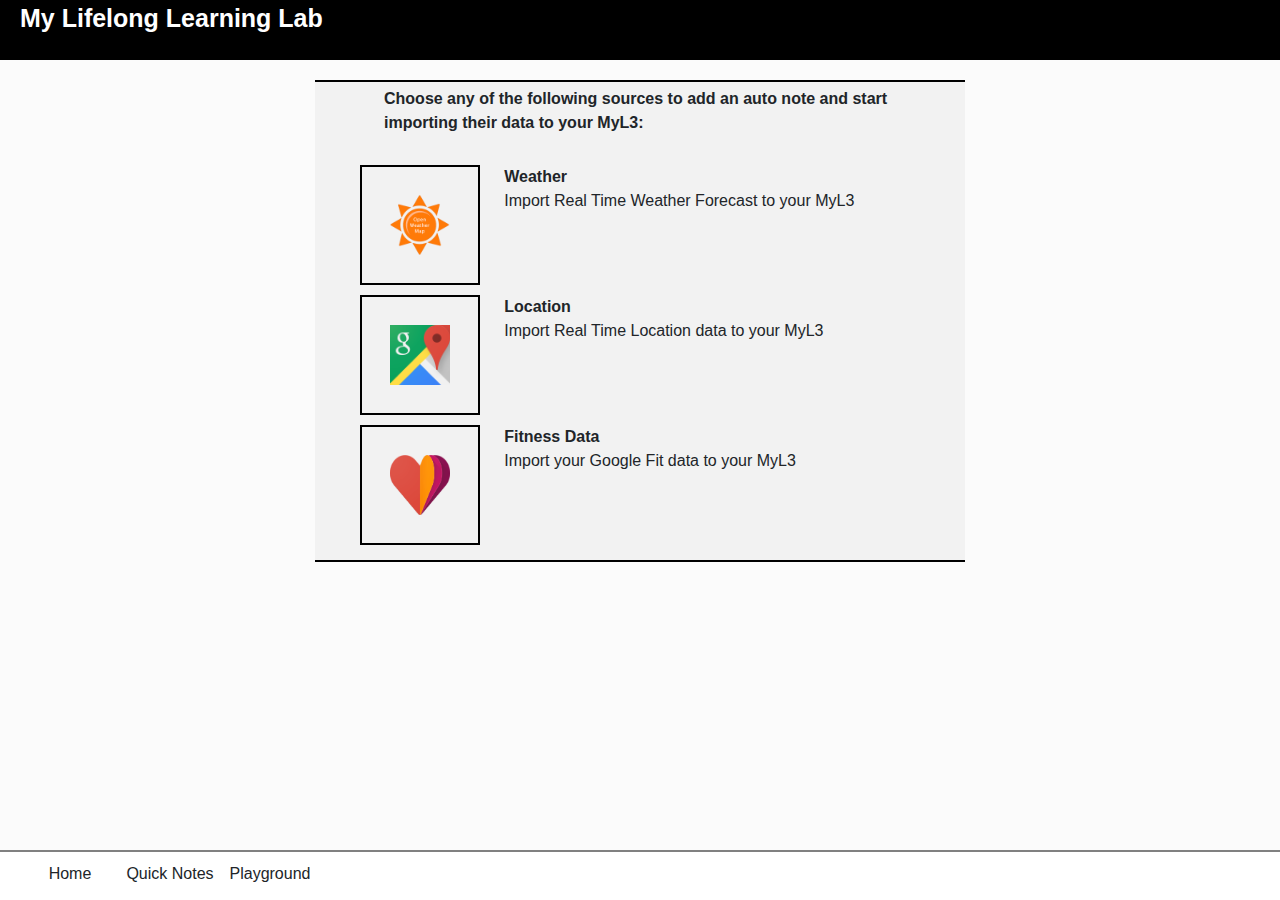
==== quickNotes.html @ d7264c23 "Updated Design" ====
<!DOCTYPE html>
<html>
   <head>
      <meta charset="utf-8" />
      <meta http-equiv="X-UA-Compatible" content="IE=edge">
      <title>MyL3 External Data</title>
      <meta name="viewport" content="width=device-width, initial-scale=1">
      <link rel="shortcut icon" type="image/x-icon" href="/assets/favicon.ico">
      <link rel="stylesheet" type="text/css" href="css/bootstrap.min.css" />
      <link rel="stylesheet" href="styles.css" />

      <script src="lib/jquery-3.3.1.min.js"></script>
      <script src="lib/bootstrap.min.js"></script>
      <script src="scripts/apiKeys.js"></script>
      <script src="services/maps.js"></script>
      <script src="scripts/fit.js"></script>
      <script type="module" src="scripts/countryNames.js"></script>
      <script type="module" src="modules/weather.js"></script>
      <script type="module" src="modules/appendIntoTable.js"></script>
      <script type="module" src="modules/weatherService.js"></script>
      <script type="module" src="modules/locationService.js"></script>
      <script type="module" src="scripts/fitHandleClick.js"></script>
      <script type="module" src="modules/GoogleFit/fetchFitData.js"></script>
      <script type="module" src="app.js"></script>
      <style>
          #buttons {
              display: flex;
              flex-direction: column;
              justify-content: center;
              width: 100%;
              max-width: 650px;
              margin: 0px auto;
              padding: 5px;
              background-color: #f2f2f2;
              border-top: 2px solid #000;
              border-bottom: 2px solid #000;
          }
          .heading_text {
              width: 80%;
              margin: 0 auto 30px auto;
              font-weight: bold;
          }
          .button_container {
              display: flex;
              flex-direction: row;
              justify-content: center;
          }
          .button_large {
              height: 120px;
              width: 35%;
              max-width: 120px;
              text-align: center;
              border: 2px solid #000;
              cursor: pointer;
              display: flex;
              flex-direction: column;
              justify-content: center;
          }
          .button_large:hover {
              border: 3px solid black;
          }
          .fitnessDataContainer, #buttons {
              margin-bottom: 60px;
          }
          .text {
              width: 65%;
              margin-left: 20px;
          }
      </style>
   </head>

   <body>
      <div class="header">
          <span id="heading" onclick="window.location='/'"> My Lifelong Learning Lab</span>
      </div>
      <div class="container">

         <center>
            <div id="map" class="col-xs-12"></div>
            <div id="city"></div>
         </center>
         <div id="spinner">
            <center>
               <!-- GIF created through https://loading.io , License: CC0/Free use for any purpose -->
               <img src="/assets/Rolling-200px.gif" width="100" />
               <p>Fetching data...</p>
            </center>
         </div>
         <div id="err" style="text-align: center;"></div>

         <div id="weatherTable">
            <center>
               <table id="tabularData">
                  <tbody>
                     <tr id="tr_1">
                        <th>Parameter</th>
                        <th>Value</th>
                     </tr>
                  </tbody>
               </table>
            </center>
         </div>

         <div id="editSelectionBtn" style="display: none;">
            <center>
               <button id="editChoices" class="btn btn-info">Edit choices</button>
            </center>
         </div>

         <div id="buttons">
            <div class="heading_text">
                Choose any of the following sources to add an auto note
                and start importing their data to your MyL3:
            </div>
            <div class="button_container">
                <div class="button_large" id="importWeather" data-toggle="modal" data-target="#selectFields">
                    <center><img src="/assets/owm-logo.png" alt="own logo" width="60px" height="60px" /></center>
                </div> &nbsp;
                <div class="text">
                    <strong>Weather</strong> <br>
                    Import Real Time Weather Forecast to your MyL3
                </div>
            </div>
            <div class="button_container">
                <div class="button_large" id="importLocation">
                    <center><img src="/assets/gmaps-logo.png" alt="own logo" width="60px" height="60px" /></center>
                </div> &nbsp;
                <div class="text">
                    <strong>Location</strong> <br>
                    Import Real Time Location data to your MyL3
                </div>
            </div>
            <div class="button_container">
                <div class="button_large" id="importFit">
                    <center><img src="/assets/fitLogo.png" alt="own logo" width="60px" height="60px" /></center>
                </div> &nbsp;
                <div class="text">
                    <strong>Fitness Data</strong> <br>
                    Import your Google Fit data to your MyL3
                </div>
            </div>
         </div>

         <div id="goBack" style="display: none; padding-bottom: 60px;">
             <center>
                <button id="backBtn" onclick="window.location.href='/quickNotes.html'" class="btn btn-info">Back</button>
             </center>
         </div>

         <div class="modal fade" id="selectFields">
            <div class="modal-dialog modal-sm modal-dialog-centered">
               <div class="modal-content">

                  <div class="modal-header">
                     <h5 class="modal-title">Select data you need</h5>
                     <button type="button" class="close" data-dismiss="modal">&times;</button>
                  </div>

                  <div class="modal-body" style="margin-left: 10px;">
                     <div class="form-check">
                        <label class="form-check-label">
                            <input type="checkbox" class="form-check-input" id="selectAll" value="">
                            <span id="s_all">SELECT ALL</span>
                        </label>
                     </div>
                     <form id="weatherFieldsForm" name="weatherFieldsForm" method="post">
                        <div class="form-check">
                           <label class="form-check-label">
                              <input type="checkbox" class="form-check-input" name="temp_f" value=1>Temperature (F)
                           </label>
                        </div>
                        <div class="form-check">
                           <label class="form-check-label">
                              <input type="checkbox" class="form-check-input" name="temp_c" value=2>Temprature (C)
                           </label>
                        </div>
                        <div class="form-check">
                           <label class="form-check-label">
                              <input type="checkbox" class="form-check-input" name="atm_p" value=3>Atmospheric Pressure
                           </label>
                        </div>
                        <div class="form-check">
                           <label class="form-check-label">
                              <input type="checkbox" class="form-check-input" name="humid" value=4>Humidity
                           </label>
                        </div>
                        <div class="form-check">
                           <label class="form-check-label">
                              <input type="checkbox" class="form-check-input" name="wind_sk" value=5>Wind speed(km/h)
                           </label>
                        </div>
                        <div class="form-check">
                           <label class="form-check-label">
                              <input type="checkbox" class="form-check-input" name="wind_sm" value=6>Wind speed(m/s)
                           </label>
                        </div>
                        <div class="form-check">
                           <label class="form-check-label">
                              <input type="checkbox" class="form-check-input" name="wind_d" value=7>Wind Direction
                           </label>
                        </div>
                        <div class="form-check">
                           <label class="form-check-label">
                              <input type="checkbox" class="form-check-input" name="sunrsie" value=8>Sunrise
                           </label>
                        </div>
                        <div class="form-check">
                           <label class="form-check-label">
                              <input type="checkbox" class="form-check-input" name="sunset" value=9>Sunset
                           </label>
                        </div>
                        <div class="form-check">
                           <label class="form-check-label">
                              <input type="checkbox" class="form-check-input" name="weather_des" value=10>Weather Description
                           </label>
                        </div>
                        <div class="form-check">
                           <label class="form-check-label">
                              <input type="checkbox" class="form-check-input" name="visibility" value=11>Visibilty Range(meters)
                           </label>
                        </div>
                        <div class="modal-footer">
                           <button type="submit" class="btn btn-primary">Submit</button>
                           <button type="button" class="btn" data-dismiss="modal">Cancel</button>
                        </div>
                     </form>
                  </div>
               </div>
            </div>
         </div> <!-- end of weather and location -->

         <!-- Modal, buttons and container for Google Fit-->
         <center>
            <div class="fitnessDataContainer col-xs-12">
                <div id="fitness-header">
                    <p>
                    <strong>How to use google fit?</strong>  <br>
                    * Create a google account if you don't have one <br>
                    * Install Google Fit App in your smartphone <br>
                    * The application will take permissions to count user’s steps, <br>
                      &nbsp; distance covered and other data by using mobile phone’s sensors. <br>
                    * Do regular exercise and fitness activities to see results in the playground.</p>
                   <div id="heading"></div> <h6 style="color: #007bff">Today's health and fitness details in cards format</h6>
                </div>
                <div class="dataCards">
                    <div id="height"></div>
                    <div id="weight"></div>
                    <div id="distance"></div>
                    <div id="calories_spent"></div>
                    <div id="steps_count"></div>
                    <div id="bpm"></div>
                    <div id="cycle_cad"></div>
                    <div id="wheel_rpm"></div>
                </div>
            </div>
         </center>

         <div id="editSelectionBtn-fit" style="display: none;">
            <center>
               <button id="editChoices-fit" class="btn btn-lg btn-info">Edit choices</button>
            </center>
         </div>

         <div id="goBack-fit" style="display: none;">
            <center>
               <button id="backBtn-fit" class="btn btn-lg btn-info">Back</button>
            </center>
        </div>

         <div class="modal fade" id="fitChoices">
            <div class="modal-dialog modal-sm modal-dialog-centered">
               <div class="modal-content">

                  <div class="modal-header">
                     <h5 class="modal-title">Select data you need</h5>
                     <button type="button" class="close" data-dismiss="modal">&times;</button>
                  </div>

                  <div class="modal-body" style="margin-left: 10px;">
                     <div class="form-check">
                        <label class="form-check-label">
                            <input type="checkbox" class="form-check-input" id="allFitnessFields" value="">
                            <span id="s_all_fit">SELECT ALL</span>
                        </label>
                     </div>
                     <form id="fitnessFieldsForm" name="fitnessFieldsForm" method="post">
                        <div class="form-check">
                           <label class="form-check-label">
                              <input type="checkbox" class="form-check-input" name="height" value=1>Height
                           </label>
                        </div>
                        <div class="form-check">
                           <label class="form-check-label">
                              <input type="checkbox" class="form-check-input" name="weight" value=2>Weight
                           </label>
                        </div>
                        <div class="form-check">
                            <label class="form-check-label">
                               <input type="checkbox" class="form-check-input" name="distance" value=3>Distance
                            </label>
                         </div>
                        <div class="form-check">
                           <label class="form-check-label">
                              <input type="checkbox" class="form-check-input" name="calories_spent" value=4>Calories spent
                           </label>
                        </div>
                        <div class="form-check">
                           <label class="form-check-label">
                              <input type="checkbox" class="form-check-input" name="steps_count" value=5>Steps Count
                           </label>
                        </div>
                        <div class="form-check">
                           <label class="form-check-label">
                              <input type="checkbox" class="form-check-input" name="bpm" value=6>BPM last recorded
                           </label>
                        </div>
                        <div class="form-check">
                           <label class="form-check-label">
                              <input type="checkbox" class="form-check-input" name="cycle_cad" value=7>Cycling Cadence
                           </label>
                        </div>
                        <div class="form-check">
                           <label class="form-check-label">
                              <input type="checkbox" class="form-check-input" name="wheel_rpm" value=8>Wheel revolution(RPM)
                           </label>
                        </div>
                        <div class="modal-footer">
                           <button type="submit" class="btn btn-primary">Submit</button>
                           <button type="button" class="btn" data-dismiss="modal">Cancel</button>
                        </div>
                     </form>
                  </div>
               </div>
            </div>
         </div>
      </div>
      <div class="footer">
            <div class="footer_btn" id="ftr_btn_1" onclick="window.location.href='/'">Home</div>
            <div class="footer_btn" id="ftr_btn_2" onclick="window.location='/quickNotes.html'">Quick Notes</div>
            <div class="footer_btn" id="ftr_btn_3" onclick="window.location='/views/googleFit.html'">Playground</div>
      </div>
      <script async defer src="https://apis.google.com/js/api.js"
             onload="this.onload=function(){}; handleClientLoad()" 
             onreadystatechange="if (this.readyState === 'complete') this.onload()">
      </script>
      <script>
          $('.footer_btn').removeClass('active');
          $('#ftr_btn_2').addClass('active');
      </script>
   </body>
</html>
---- styles.css ----
* {
    margin: 0px;
    padding: 0px;
}

body {
    background-color: #fbfbfb;
}

.header {
    width: 100%;
    height: 60px;
    padding-left: 20px;
    overflow: hidden;
    position: fixed;
    top: 0;
    left: 0;
    z-index: 999;
    background-color: #000;
    color: white;
    font-size: 25px;
    font-weight: bold;
}

#heading {
    cursor: pointer;
}

.container {
    margin-top: 80px;
    padding-bottom: 60px;
    height: 75vh;
}

.center_column {
    display: flex;
    flex-direction: column;
    justify-content: center;
}

.footer {
    height: 50px;
    width: 100%;
    position: fixed;
    left: 0;
    bottom: 0;
    border-top: 2px solid gray;
    display: flex;
    flex-direction: row;
    padding-left: 20px;
    background: #fff;
    z-index: 0.2;
}

.footer_btn {
    height: 100%;
    width: 100px;
    padding-top: 10px;
    text-align: center;
    cursor: pointer;
}

.footer_btn:hover,  .active{
    border-top: 5px solid black;
    border-bottom: 5px solid black;
    padding-top: 5px;
}

.boxes {
    display: flex;
    flex-flow: row;
    justify-content: center;
}

.button_lg {
    width: 150px;
    height: 150px;
    margin: 10px;
    border: 2px solid #000;
    text-align: center;
    cursor: pointer;
}

.button_lg:hover {
    border-width: 4px;
}

#tabularData, #spinner, .fitnessDataContainer {
    display: none;
}

#importWeather, #importFit, #fitnessHistory, #editSelectionBtn, 
#importLocation, #editChoices-fit, #backBtn-fit {
    margin-bottom: 10px;
}

#s_all, #s_all_fit {
    font-weight: bold;
}

.form-check {
    left: 25px;
}

table {
    width: 100%;
    min-width: 200px;
    max-width: 300px;
    border-collapse: collapse;
    margin-bottom: 40px;
}

tr:nth-child(odd) {
    background: #eaeaea;
}

h1 {
    font-size: 3vw;
}

h2 {
    font-size: 2vw;
}

th, td {
    width: 50%;
    padding-left: 5px;
}

tr {
    height: 30px;
}

#tr_1 {
    background: #c2bbff;
    color: white;
    height: 40px;
    font-size: 20px;
}

#map {
    width:300px;
    height:500px;
    background:#383826;
    margin-bottom: 10px;
    display: none;
}

.dataCards {
    display: flex;
    flex-flow: row wrap;
    max-width: 400px;
}

.dataCards > div {
    display: none;
    width: 100%;
    margin-bottom: 10px;
    min-height: 70px;
    justify-content: center;
    box-shadow: 0 1px 3px rgba(0, 0, 0, 0.12), 0 1px 2px rgba(0, 0, 0, 0.24);
    text-align: center;
    padding: 18px 5px;
    font-weight: bold;
}

.dataCards > div:hover {
    box-shadow: 0 19px 38px rgba(0, 0, 0, 0.30), 0 15px 12px rgba(0, 0, 0, 0.22);
    transition: all 0.3s cubic-bezier(.25, .8, .25, 1);
    background: #20c997;
    border-radius: 5px;
}

.fitnessDataContainer {
    max-width: 410px;
}

#fitness-header {
    text-align: left;
    font-style: italic;
    line-height: 1.3;
    font-size: 12px;
}
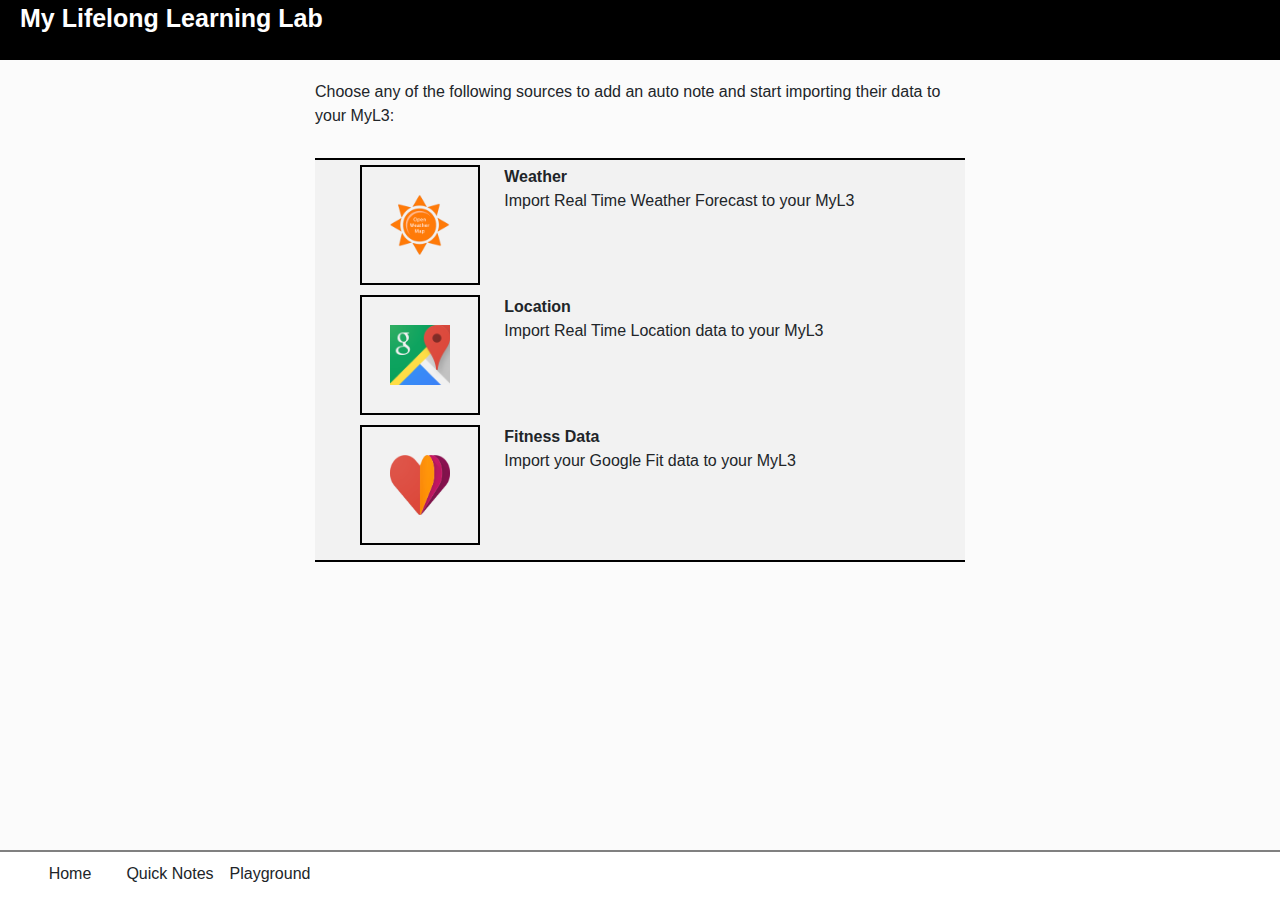
==== commit 60eb6489: "Suggested changes in design" ====
--- a/quickNotes.html
+++ b/quickNotes.html
@@ -24,9 +24,6 @@
       <script type="module" src="app.js"></script>
       <style>
           #buttons {
-              display: flex;
-              flex-direction: column;
-              justify-content: center;
               width: 100%;
               max-width: 650px;
               margin: 0px auto;
@@ -35,10 +32,15 @@
               border-top: 2px solid #000;
               border-bottom: 2px solid #000;
           }
+          #buttons, .button_large {  
+              display: flex;
+              flex-direction: column;
+              justify-content: center;
+            }
           .heading_text {
-              width: 80%;
+              width: 100%;
+              max-width: 650px;
               margin: 0 auto 30px auto;
-              font-weight: bold;
           }
           .button_container {
               display: flex;
@@ -52,14 +54,11 @@
               text-align: center;
               border: 2px solid #000;
               cursor: pointer;
-              display: flex;
-              flex-direction: column;
-              justify-content: center;
           }
           .button_large:hover {
               border: 3px solid black;
           }
-          .fitnessDataContainer, #buttons {
+          #backBtn-fit, #buttons {
               margin-bottom: 60px;
           }
           .text {
@@ -75,6 +74,11 @@
       </div>
       <div class="container">
 
+        <div style="text-align: center; margin-bottom: 30px;">
+            <h1 id="heading_weather_data" style="display: none;">Quick Note - Open Weather Map</h1>
+            <h1 id="heading_location_data" style="display: none;">Quick Note - Location</h1>
+            <h1 id="heading_fit_data" style="display: none;">Quick Note - Google Fit</h1>
+        </div>
          <center>
             <div id="map" class="col-xs-12"></div>
             <div id="city"></div>
@@ -107,11 +111,11 @@
             </center>
          </div>
 
+         <div class="heading_text">
+            Choose any of the following sources to add an auto note
+            and start importing their data to your MyL3:
+        </div>
          <div id="buttons">
-            <div class="heading_text">
-                Choose any of the following sources to add an auto note
-                and start importing their data to your MyL3:
-            </div>
             <div class="button_container">
                 <div class="button_large" id="importWeather" data-toggle="modal" data-target="#selectFields">
                     <center><img src="/assets/owm-logo.png" alt="own logo" width="60px" height="60px" /></center>
@@ -152,8 +156,10 @@
                <div class="modal-content">
 
                   <div class="modal-header">
-                     <h5 class="modal-title">Select data you need</h5>
-                     <button type="button" class="close" data-dismiss="modal">&times;</button>
+                    <div class="modal-title">
+                        Select data you want to import from Open Weather Map
+                    </div>
+                    <button type="button" class="close" data-dismiss="modal">&times;</button>
                   </div>
 
                   <div class="modal-body" style="margin-left: 10px;">
@@ -220,8 +226,7 @@
                            </label>
                         </div>
                         <div class="modal-footer">
-                           <button type="submit" class="btn btn-primary">Submit</button>
-                           <button type="button" class="btn" data-dismiss="modal">Cancel</button>
+                           <button type="submit" class="btn btn-primary">Add Quick Note</button>
                         </div>
                      </form>
                   </div>
@@ -257,13 +262,13 @@
 
          <div id="editSelectionBtn-fit" style="display: none;">
             <center>
-               <button id="editChoices-fit" class="btn btn-lg btn-info">Edit choices</button>
+               <button id="editChoices-fit" class="btn btn-info">Edit choices</button>
             </center>
          </div>
 
          <div id="goBack-fit" style="display: none;">
             <center>
-               <button id="backBtn-fit" class="btn btn-lg btn-info">Back</button>
+               <button id="backBtn-fit" class="btn btn-info" onclick="window.location.reload()">Back</button>
             </center>
         </div>
 
@@ -272,7 +277,7 @@
                <div class="modal-content">
 
                   <div class="modal-header">
-                     <h5 class="modal-title">Select data you need</h5>
+                     <div class="modal-title">Select data you want to import from Google Fit</div>
                      <button type="button" class="close" data-dismiss="modal">&times;</button>
                   </div>
 
--- a/styles.css
+++ b/styles.css
@@ -73,16 +73,17 @@
 }
 
 .button_lg {
-    width: 150px;
-    height: 150px;
+    width: 175px;
+    height: 175px;
     margin: 10px;
+    padding: 0 10px;
     border: 2px solid #000;
     text-align: center;
     cursor: pointer;
 }
 
 .button_lg:hover {
-    border-width: 4px;
+    border-width: 3px;
 }
 
 #tabularData, #spinner, .fitnessDataContainer {
@@ -177,7 +178,6 @@
 
 #fitness-header {
     text-align: left;
-    font-style: italic;
     line-height: 1.3;
     font-size: 12px;
 }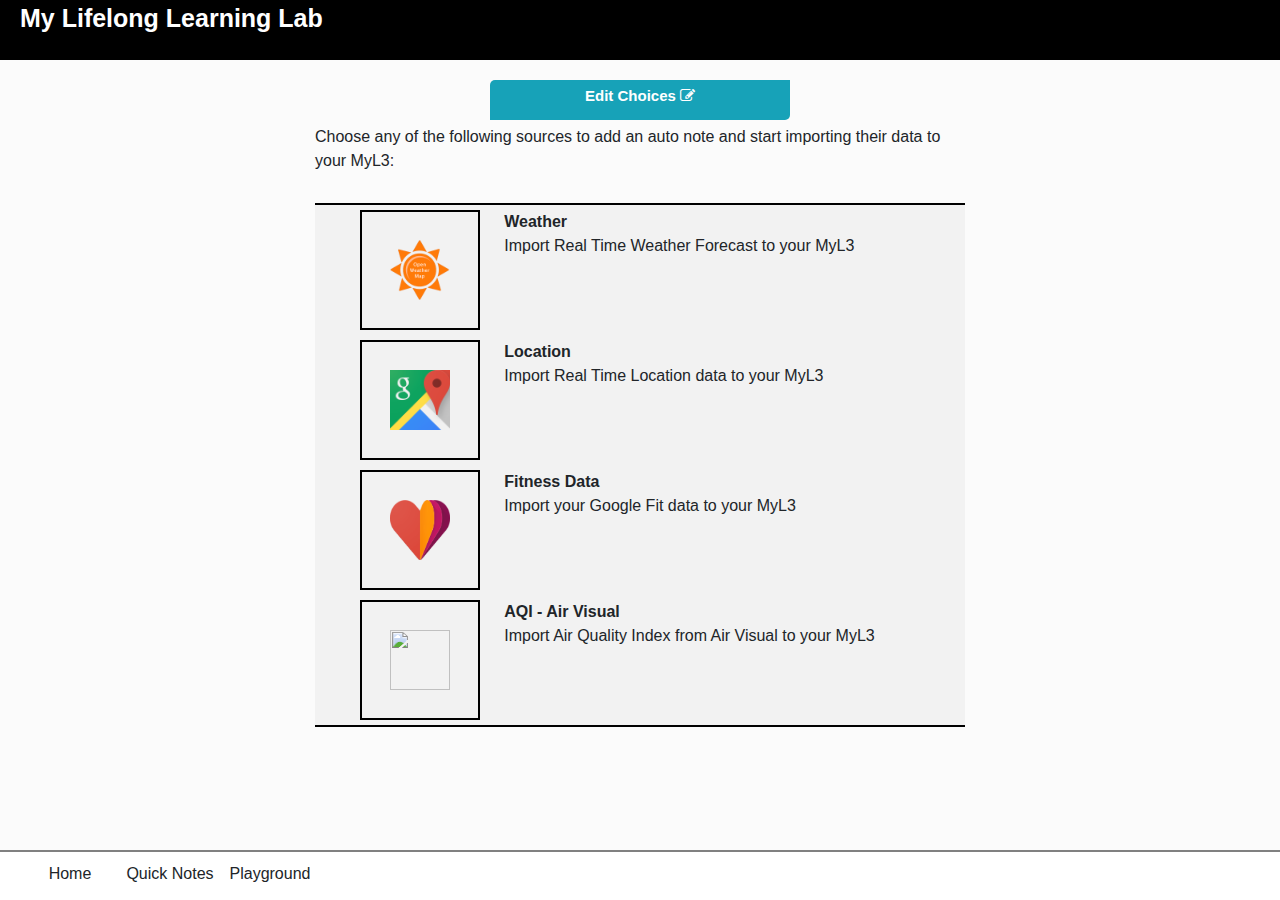
==== commit 5d904dca: "Change position of edit-choices button" ====
--- a/quickNotes.html
+++ b/quickNotes.html
@@ -7,64 +7,106 @@
       <meta name="viewport" content="width=device-width, initial-scale=1">
       <link rel="shortcut icon" type="image/x-icon" href="/assets/favicon.ico">
       <link rel="stylesheet" type="text/css" href="css/bootstrap.min.css" />
+      <link rel="stylesheet" href="https://cdnjs.cloudflare.com/ajax/libs/font-awesome/4.7.0/css/font-awesome.min.css">
       <link rel="stylesheet" href="styles.css" />
-
-      <script src="lib/jquery-3.3.1.min.js"></script>
-      <script src="lib/bootstrap.min.js"></script>
-      <script src="scripts/apiKeys.js"></script>
-      <script src="services/maps.js"></script>
-      <script src="scripts/fit.js"></script>
-      <script type="module" src="scripts/countryNames.js"></script>
-      <script type="module" src="modules/weather.js"></script>
-      <script type="module" src="modules/appendIntoTable.js"></script>
-      <script type="module" src="modules/weatherService.js"></script>
-      <script type="module" src="modules/locationService.js"></script>
-      <script type="module" src="scripts/fitHandleClick.js"></script>
-      <script type="module" src="modules/GoogleFit/fetchFitData.js"></script>
-      <script type="module" src="app.js"></script>
       <style>
           #buttons {
+            width: 100%;
+            max-width: 650px;
+            margin: 0px auto;
+            padding: 5px;
+            background-color: #f2f2f2;
+            border-top: 2px solid #000;
+            border-bottom: 2px solid #000;
+          }
+          #buttons, .button_large, .flex-column {  
+            display: flex;
+            flex-direction: column;
+            justify-content: center;
+          }
+          .heading_text {
+            width: 100%;
+            max-width: 650px;
+            margin: 0 auto 30px auto;
+          }
+          .button_container, #airQualityData, .flex-row {
+            display: flex;
+            flex-direction: row;
+            justify-content: center;
+          }
+          .button_large {
+            height: 120px;
+            width: 35%;
+            max-width: 120px;
+            text-align: center;
+            border: 2px solid #000;
+            cursor: pointer;
+          }
+          .button_large:hover {
+            border: 3px solid black;
+          }
+          #backBtn-fit, #buttons, .fitnessDataContainer {
+            margin-bottom: 60px;
+          }
+          .text {
+            width: 65%;
+            margin-left: 20px;
+          }
+          #edit-weather, #edit-fit {
+            padding: 5px;
+            width: 300px;
+            height: 40px;
+            font-size: 15px;
+            font-weight: bold;
+            background: #17a2b8;
+            cursor: pointer;
+            color: white;
+            margin-bottom: 5px;
+            border-radius: 5px 0;
+          }
+          
+          #edit-fit {
               width: 100%;
-              max-width: 650px;
-              margin: 0px auto;
-              padding: 5px;
-              background-color: #f2f2f2;
-              border-top: 2px solid #000;
-              border-bottom: 2px solid #000;
-          }
-          #buttons, .button_large {  
-              display: flex;
-              flex-direction: column;
-              justify-content: center;
-            }
-          .heading_text {
-              width: 100%;
-              max-width: 650px;
-              margin: 0 auto 30px auto;
-          }
-          .button_container {
-              display: flex;
-              flex-direction: row;
-              justify-content: center;
-          }
-          .button_large {
-              height: 120px;
-              width: 35%;
-              max-width: 120px;
-              text-align: center;
-              border: 2px solid #000;
-              cursor: pointer;
-          }
-          .button_large:hover {
-              border: 3px solid black;
-          }
-          #backBtn-fit, #buttons {
-              margin-bottom: 60px;
-          }
-          .text {
-              width: 65%;
-              margin-left: 20px;
-          }
+              background: #ffffff;
+              color: #000000;
+          }
+          #edit-weather:hover, #edit-fit:hover {
+            box-shadow: 0 3px 6px rgba(0, 0, 0, 0.16), 0 3px 6px rgba(0, 0, 0, 0.23);
+          }
+
+          #airQualityContainer {
+            width: 300px;
+            height: auto;
+            padding: 15px;
+            background: #ffffff;
+            text-align: justify;
+            margin-bottom: 70px;
+          }
+
+          .container-aqi {
+              min-height: calc(100vh - 140px);
+              display: none;
+          }
+          
+          #aqiVal {
+            font-size: 100px;
+            font-weight: bold;
+         }
+
+         .locationContainer {
+             font-size: 16px;
+             font-weight: bold;
+             max-width: 350px;
+             padding: 10px;
+             margin-bottom: 80px;
+             display: none;
+         }
+
+         #address {
+            width: 300px;
+            margin-bottom: 20px;
+            text-align: justify;
+         }
       </style>
    </head>
 
@@ -78,10 +120,13 @@
             <h1 id="heading_weather_data" style="display: none;">Quick Note - Open Weather Map</h1>
             <h1 id="heading_location_data" style="display: none;">Quick Note - Location</h1>
             <h1 id="heading_fit_data" style="display: none;">Quick Note - Google Fit</h1>
+            <h1 id="heading_aqi_data" style="display: none;">Quick Note - Air Quality Index</h1>
         </div>
          <center>
-            <div id="map" class="col-xs-12"></div>
-            <div id="city"></div>
+            <div class="locationContainer shadow">
+                <div id="address"></div>
+                <div id="map" class="col-xs-12"></div>
+            </div>
          </center>
          <div id="spinner">
             <center>
@@ -94,7 +139,11 @@
 
          <div id="weatherTable">
             <center>
-               <table id="tabularData">
+                <div id="edit-weather">
+                    Edit Choices
+                    <i class="fa fa-edit"></i>
+                </div>
+               <table id="tabularData" class="shadow">
                   <tbody>
                      <tr id="tr_1">
                         <th>Parameter</th>
@@ -105,10 +154,25 @@
             </center>
          </div>
 
-         <div id="editSelectionBtn" style="display: none;">
-            <center>
-               <button id="editChoices" class="btn btn-info">Edit choices</button>
-            </center>
+         <div class="container-aqi flex-column">
+             <div class="flex-row">
+                <div id="airQualityContainer" class="shadow flex-row">
+                    <div class="flex-column">
+                        <div style="
+                            text-align: center;
+                            font-size: 20px;
+                            font-weight: bold;">
+                            Air Quality in <span id="city-aqi"></span> is 
+                                <span id="status" style="display: inline;"></span>
+                            <div id="aqiVal"></div>
+                        </div>
+                        <strong>Health Implications:</strong>
+                        <div id="health-implications"></div> <br/>
+                        <strong>Cautionary Statement (for PM2.5):</strong>
+                        <div id="caution-pm25"></div>
+                    </div>
+                </div>
+             </div>
          </div>
 
          <div class="heading_text">
@@ -118,7 +182,7 @@
          <div id="buttons">
             <div class="button_container">
                 <div class="button_large" id="importWeather" data-toggle="modal" data-target="#selectFields">
-                    <center><img src="/assets/owm-logo.png" alt="own logo" width="60px" height="60px" /></center>
+                    <center><img src="/assets/owm-logo.png" width="60px" height="60px" /></center>
                 </div> &nbsp;
                 <div class="text">
                     <strong>Weather</strong> <br>
@@ -127,7 +191,7 @@
             </div>
             <div class="button_container">
                 <div class="button_large" id="importLocation">
-                    <center><img src="/assets/gmaps-logo.png" alt="own logo" width="60px" height="60px" /></center>
+                    <center><img src="/assets/gmaps-logo.png" width="60px" height="60px" /></center>
                 </div> &nbsp;
                 <div class="text">
                     <strong>Location</strong> <br>
@@ -136,19 +200,22 @@
             </div>
             <div class="button_container">
                 <div class="button_large" id="importFit">
-                    <center><img src="/assets/fitLogo.png" alt="own logo" width="60px" height="60px" /></center>
+                    <center><img src="/assets/fitLogo.png" width="60px" height="60px" /></center>
                 </div> &nbsp;
                 <div class="text">
                     <strong>Fitness Data</strong> <br>
                     Import your Google Fit data to your MyL3
                 </div>
             </div>
-         </div>
-
-         <div id="goBack" style="display: none; padding-bottom: 60px;">
-             <center>
-                <button id="backBtn" onclick="window.location.href='/quickNotes.html'" class="btn btn-info">Back</button>
-             </center>
+            <div class="button_container">
+                <div class="button_large" id="aqiData">
+                    <center><img src="/assets/airVisual.png" width="60px" height="60px" /></center>
+                </div> &nbsp;
+                <div class="text">
+                    <strong>AQI - Air Visual</strong> <br>
+                    Import Air Quality Index from Air Visual to your MyL3
+                </div>
+            </div>
          </div>
 
          <div class="modal fade" id="selectFields">
@@ -225,6 +292,11 @@
                               <input type="checkbox" class="form-check-input" name="visibility" value=11>Visibilty Range(meters)
                            </label>
                         </div>
+                        <!-- <div class="form-check">
+                            <label class="form-check-label">
+                                <input type="checkbox" class="form-check-input" name="aqi" value=12>Pollution (AQI)
+                            </label>
+                        </div> -->
                         <div class="modal-footer">
                            <button type="submit" class="btn btn-primary">Add Quick Note</button>
                         </div>
@@ -247,6 +319,10 @@
                     * Do regular exercise and fitness activities to see results in the playground.</p>
                    <div id="heading"></div> <h6 style="color: #007bff">Today's health and fitness details in cards format</h6>
                 </div>
+                <div id="edit-fit">
+                    Edit Choices
+                    <i class="fa fa-edit"></i>
+                </div>
                 <div class="dataCards">
                     <div id="height"></div>
                     <div id="weight"></div>
@@ -260,18 +336,6 @@
             </div>
          </center>
 
-         <div id="editSelectionBtn-fit" style="display: none;">
-            <center>
-               <button id="editChoices-fit" class="btn btn-info">Edit choices</button>
-            </center>
-         </div>
-
-         <div id="goBack-fit" style="display: none;">
-            <center>
-               <button id="backBtn-fit" class="btn btn-info" onclick="window.location.reload()">Back</button>
-            </center>
-        </div>
-
          <div class="modal fade" id="fitChoices">
             <div class="modal-dialog modal-sm modal-dialog-centered">
                <div class="modal-content">
@@ -330,8 +394,7 @@
                            </label>
                         </div>
                         <div class="modal-footer">
-                           <button type="submit" class="btn btn-primary">Submit</button>
-                           <button type="button" class="btn" data-dismiss="modal">Cancel</button>
+                           <button type="submit" class="btn btn-primary">Add Quick Note</button>
                         </div>
                      </form>
                   </div>
@@ -342,11 +405,23 @@
       <div class="footer">
             <div class="footer_btn" id="ftr_btn_1" onclick="window.location.href='/'">Home</div>
             <div class="footer_btn" id="ftr_btn_2" onclick="window.location='/quickNotes.html'">Quick Notes</div>
-            <div class="footer_btn" id="ftr_btn_3" onclick="window.location='/views/googleFit.html'">Playground</div>
+            <div class="footer_btn" id="ftr_btn_3" onclick="window.location='/views/playground.html'">Playground</div>
       </div>
-      <script async defer src="https://apis.google.com/js/api.js"
-             onload="this.onload=function(){}; handleClientLoad()" 
-             onreadystatechange="if (this.readyState === 'complete') this.onload()">
+      <script src="lib/jquery-3.3.1.min.js"></script>
+      <script src="lib/bootstrap.min.js"></script>
+      <script src="scripts/apiKeys.js"></script>
+      <script src="scripts/fit.js"></script>
+      <script type="module" src="modules/weather.js"></script>
+      <script type="module" src="modules/appendIntoTable.js"></script>
+      <script type="module" src="modules/weatherService.js"></script>
+      <script type="module" src="modules/mapService.js"></script>
+      <script type="module" src="scripts/fitHandleClick.js"></script>
+      <script type="module" src="modules/GoogleFit/fetchFitData.js"></script>
+      <script type="module" src="modules/aqiService.js"></script>
+      <script type="module" src="app.js"></script>
+      <script async defer src="https://apis.google.com/js/api.js" 
+            onload="this.onload=function(){}; handleClientLoad()" 
+            onreadystatechange="if (this.readyState === 'complete') this.onload()">
       </script>
       <script>
           $('.footer_btn').removeClass('active');
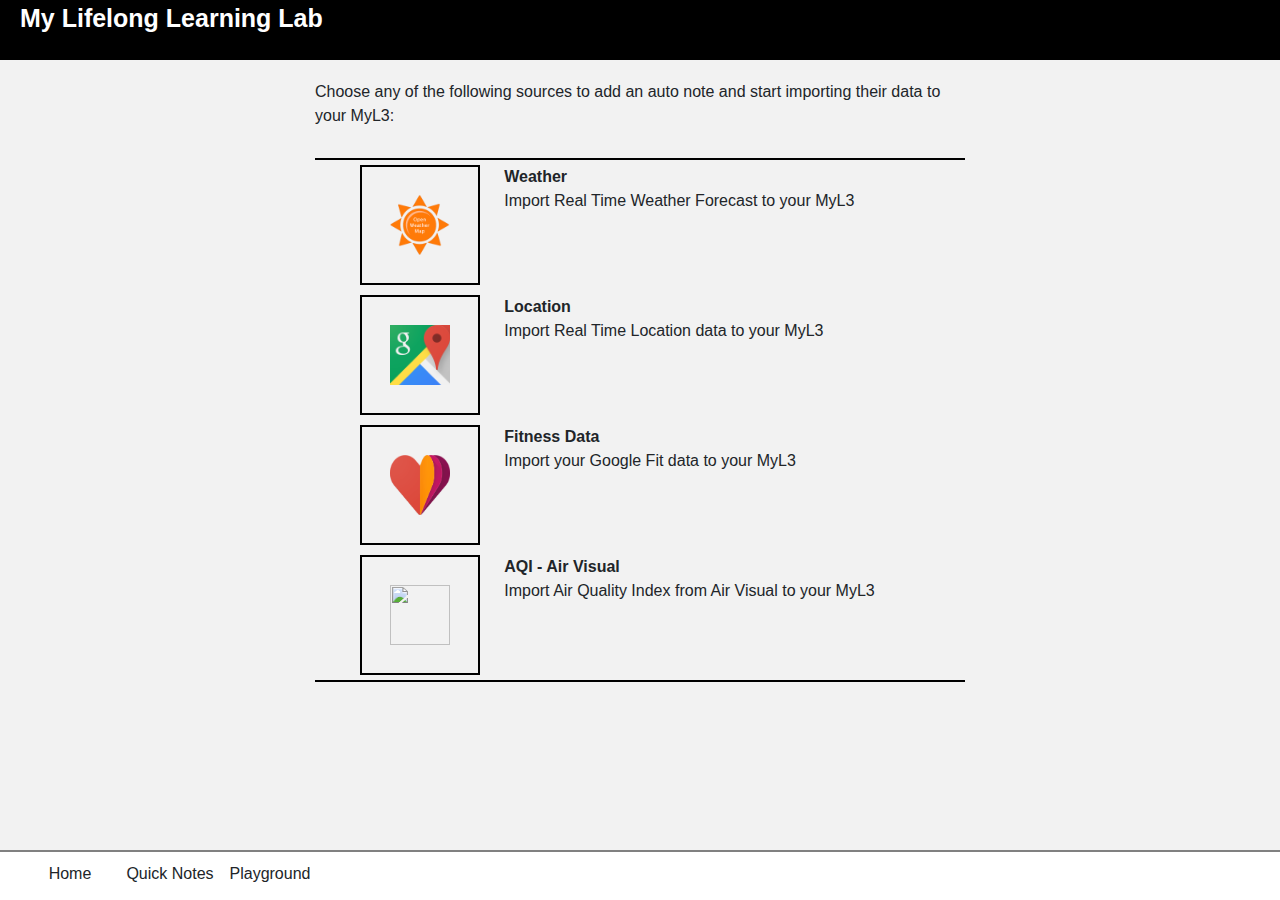
==== commit 1b794b31: "Added serverError file and code optimization" ====
--- a/quickNotes.html
+++ b/quickNotes.html
@@ -122,36 +122,38 @@
             <h1 id="heading_fit_data" style="display: none;">Quick Note - Google Fit</h1>
             <h1 id="heading_aqi_data" style="display: none;">Quick Note - Air Quality Index</h1>
         </div>
-         <center>
+        <div class="alignCenter">
             <div class="locationContainer shadow">
                 <div id="address"></div>
                 <div id="map" class="col-xs-12"></div>
             </div>
-         </center>
-         <div id="spinner">
-            <center>
-               <!-- GIF created through https://loading.io , License: CC0/Free use for any purpose -->
-               <img src="/assets/Rolling-200px.gif" width="100" />
-               <p>Fetching data...</p>
-            </center>
-         </div>
+        </div>
+
+        <div class="alignCenter">
+            <div id="spinner">
+                <!-- GIF created through https://loading.io , License: CC0/Free use for any purpose -->
+                <img src="/assets/Rolling-200px.gif" width="100" />
+                <p>Fetching data...</p>
+            </div>
+        </div>
+
          <div id="err" style="text-align: center;"></div>
 
-         <div id="weatherTable">
-            <center>
-                <div id="edit-weather">
+         <div class="alignCenter">
+            <div id="weatherTable">
+                <div id="edit-weather" style="text-align: center;">
                     Edit Choices
                     <i class="fa fa-edit"></i>
                 </div>
-               <table id="tabularData" class="shadow">
-                  <tbody>
-                     <tr id="tr_1">
+                <table id="tabularData" class="shadow">
+                    <tbody>
+                        <tr id="tr_1">
                         <th>Parameter</th>
                         <th>Value</th>
-                     </tr>
-                  </tbody>
-               </table>
-            </center>
+                        </tr>
+                    </tbody>
+                </table>
+            </div>
          </div>
 
          <div class="container-aqi flex-column">
@@ -307,7 +309,8 @@
          </div> <!-- end of weather and location -->
 
          <!-- Modal, buttons and container for Google Fit-->
-         <center>
+         
+         <div class="alignCenter">
             <div class="fitnessDataContainer col-xs-12">
                 <div id="fitness-header">
                     <p>
@@ -315,9 +318,9 @@
                     * Create a google account if you don't have one <br>
                     * Install Google Fit App in your smartphone <br>
                     * The application will take permissions to count user’s steps, <br>
-                      &nbsp; distance covered and other data by using mobile phone’s sensors. <br>
+                        &nbsp; distance covered and other data by using mobile phone’s sensors. <br>
                     * Do regular exercise and fitness activities to see results in the playground.</p>
-                   <div id="heading"></div> <h6 style="color: #007bff">Today's health and fitness details in cards format</h6>
+                    <div id="heading"></div> <h6 style="color: #007bff">Today's health and fitness details in cards format</h6>
                 </div>
                 <div id="edit-fit">
                     Edit Choices
@@ -334,7 +337,7 @@
                     <div id="wheel_rpm"></div>
                 </div>
             </div>
-         </center>
+         </div>
 
          <div class="modal fade" id="fitChoices">
             <div class="modal-dialog modal-sm modal-dialog-centered">
--- a/styles.css
+++ b/styles.css
@@ -4,7 +4,7 @@
 }
 
 body {
-    background-color: #fbfbfb;
+    background-color: #f2f2f2;
 }
 
 .header {
@@ -29,7 +29,7 @@
 .container {
     margin-top: 80px;
     padding-bottom: 60px;
-    height: 75vh;
+    height: calc(100vh - 110px);
 }
 
 .center_column {
@@ -86,8 +86,12 @@
     border-width: 3px;
 }
 
-#tabularData, #spinner, .fitnessDataContainer {
+#weatherTable, #spinner, .fitnessDataContainer {
     display: none;
+}
+
+#tabularData {
+    box-shadow: 0 19px 38px rgba(0, 0, 0, 0.30), 0 15px 12px rgba(0, 0, 0, 0.22);
 }
 
 #importWeather, #importFit, #fitnessHistory, #editSelectionBtn, 
@@ -95,6 +99,10 @@
     margin-bottom: 10px;
 }
 
+#weatherTable {
+    margin-bottom: 80px;
+}
+
 #s_all, #s_all_fit {
     font-weight: bold;
 }
@@ -107,8 +115,8 @@
     width: 100%;
     min-width: 200px;
     max-width: 300px;
+    border-bottom-left-radius: 10px;
     border-collapse: collapse;
-    margin-bottom: 40px;
 }
 
 tr:nth-child(odd) {
@@ -133,7 +141,7 @@
 }
 
 #tr_1 {
-    background: #c2bbff;
+    background: #ffd045;
     color: white;
     height: 40px;
     font-size: 20px;
@@ -143,8 +151,7 @@
     width:300px;
     height:500px;
     background:#383826;
-    margin-bottom: 10px;
-    display: none;
+    margin-bottom: 15px;
 }
 
 .dataCards {
@@ -163,21 +170,45 @@
     text-align: center;
     padding: 18px 5px;
     font-weight: bold;
+    background: white;
+}
+
+.shadow {
+    background: white;
+    box-shadow: 0 3px 6px rgba(0, 0, 0, 0.16), 0 3px 6px rgba(0, 0, 0, 0.23);
 }
 
 .dataCards > div:hover {
     box-shadow: 0 19px 38px rgba(0, 0, 0, 0.30), 0 15px 12px rgba(0, 0, 0, 0.22);
     transition: all 0.3s cubic-bezier(.25, .8, .25, 1);
-    background: #20c997;
     border-radius: 5px;
 }
 
 .fitnessDataContainer {
     max-width: 410px;
+}
+
+.alignCenter {
+    display: flex;
+    flex-flow: row;
+    justify-content: center;
 }
 
 #fitness-header {
     text-align: left;
     line-height: 1.3;
     font-size: 12px;
+}
+
+.graphs {
+    margin-top: 30px;
+    padding-left: 20px;
+}
+.graph {
+    width: 100%;
+    margin: 5 0;
+}
+.myChart {
+    height: 250px;
+    max-height: 300px;
 }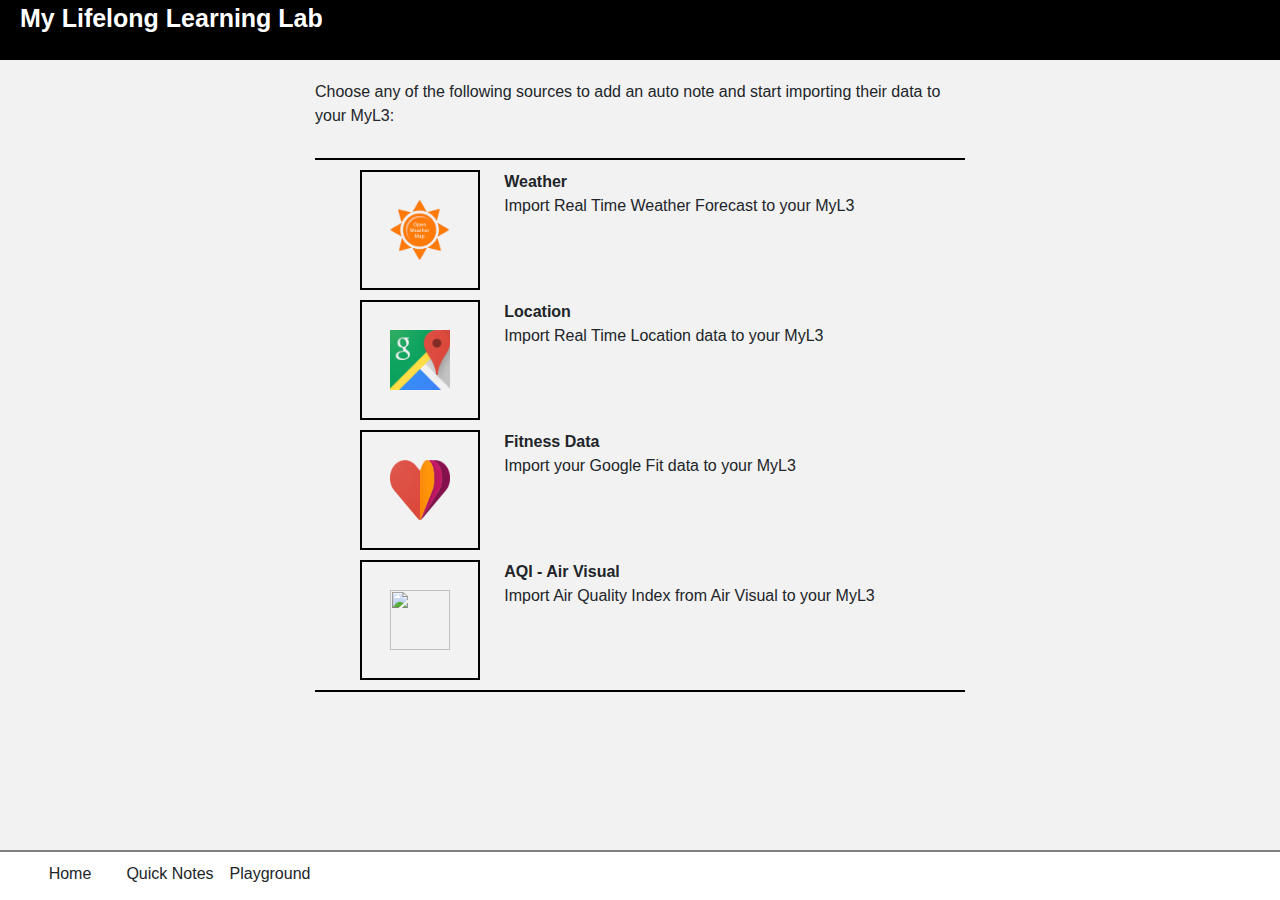
==== commit 164eec93: "minor fixes" ====
--- a/quickNotes.html
+++ b/quickNotes.html
@@ -14,7 +14,7 @@
             width: 100%;
             max-width: 650px;
             margin: 0px auto;
-            padding: 5px;
+            padding: 10px 5px;
             background-color: #f2f2f2;
             border-top: 2px solid #000;
             border-bottom: 2px solid #000;
@@ -184,7 +184,9 @@
          <div id="buttons">
             <div class="button_container">
                 <div class="button_large" id="importWeather" data-toggle="modal" data-target="#selectFields">
-                    <center><img src="/assets/owm-logo.png" width="60px" height="60px" /></center>
+                    <div class="alignCenter">
+                        <img src="/assets/owm-logo.png" width="60px" height="60px" />
+                    </div>
                 </div> &nbsp;
                 <div class="text">
                     <strong>Weather</strong> <br>
@@ -193,7 +195,9 @@
             </div>
             <div class="button_container">
                 <div class="button_large" id="importLocation">
-                    <center><img src="/assets/gmaps-logo.png" width="60px" height="60px" /></center>
+                    <div class="alignCenter">
+                        <img src="/assets/gmaps-logo.png" width="60px" height="60px" />
+                    </div>
                 </div> &nbsp;
                 <div class="text">
                     <strong>Location</strong> <br>
@@ -202,7 +206,9 @@
             </div>
             <div class="button_container">
                 <div class="button_large" id="importFit">
-                    <center><img src="/assets/fitLogo.png" width="60px" height="60px" /></center>
+                    <div class="alignCenter">
+                        <img src="/assets/fitLogo.png" width="60px" height="60px" />
+                    </div>
                 </div> &nbsp;
                 <div class="text">
                     <strong>Fitness Data</strong> <br>
@@ -211,7 +217,9 @@
             </div>
             <div class="button_container">
                 <div class="button_large" id="aqiData">
-                    <center><img src="/assets/airVisual.png" width="60px" height="60px" /></center>
+                    <div class="alignCenter">
+                        <img src="/assets/airVisual.png" width="60px" height="60px" />
+                    </div>
                 </div> &nbsp;
                 <div class="text">
                     <strong>AQI - Air Visual</strong> <br>
@@ -322,7 +330,7 @@
                     * Do regular exercise and fitness activities to see results in the playground.</p>
                     <div id="heading"></div> <h6 style="color: #007bff">Today's health and fitness details in cards format</h6>
                 </div>
-                <div id="edit-fit">
+                <div id="edit-fit" style="text-align: center;">
                     Edit Choices
                     <i class="fa fa-edit"></i>
                 </div>
